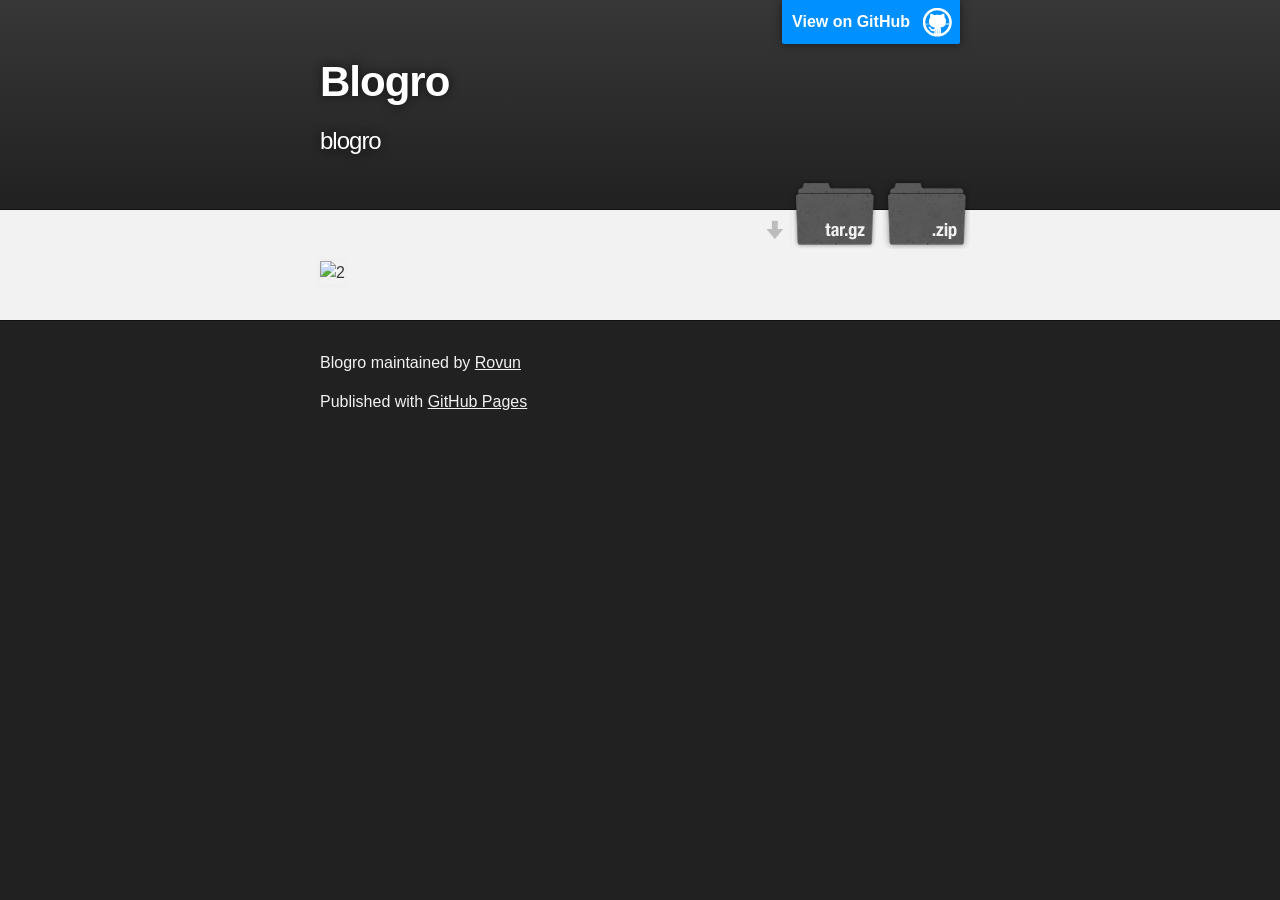
==== index.html @ f56e312a "Create gh-pages branch via GitHub" ====
<!DOCTYPE html>
<html>

  <head>
    <meta charset='utf-8' />
    <meta http-equiv="X-UA-Compatible" content="chrome=1" />
    <meta name="description" content="Blogro : blogro" />

    <link rel="stylesheet" type="text/css" media="screen" href="stylesheets/stylesheet.css">

    <title>Blogro</title>
  </head>

  <body>

    <!-- HEADER -->
    <div id="header_wrap" class="outer">
        <header class="inner">
          <a id="forkme_banner" href="https://github.com/Rovun/blogro">View on GitHub</a>

          <h1 id="project_title">Blogro</h1>
          <h2 id="project_tagline">blogro</h2>

            <section id="downloads">
              <a class="zip_download_link" href="https://github.com/Rovun/blogro/zipball/master">Download this project as a .zip file</a>
              <a class="tar_download_link" href="https://github.com/Rovun/blogro/tarball/master">Download this project as a tar.gz file</a>
            </section>
        </header>
    </div>

    <!-- MAIN CONTENT -->
    <div id="main_content_wrap" class="outer">
      <section id="main_content" class="inner">
        <p><img src="http://24.media.tumblr.com/b9d1b49b3898c8407f2d802457d3703f/tumblr_mvsl8mstNh1rkfo3lo2_250.gif" alt="2"></p>
      </section>
    </div>

    <!-- FOOTER  -->
    <div id="footer_wrap" class="outer">
      <footer class="inner">
        <p class="copyright">Blogro maintained by <a href="https://github.com/Rovun">Rovun</a></p>
        <p>Published with <a href="http://pages.github.com">GitHub Pages</a></p>
      </footer>
    </div>

    

  </body>
</html>
---- stylesheets/stylesheet.css ----
/*******************************************************************************
Slate Theme for GitHub Pages
by Jason Costello, @jsncostello
*******************************************************************************/

@import url(pygment_trac.css);

/*******************************************************************************
MeyerWeb Reset
*******************************************************************************/

html, body, div, span, applet, object, iframe,
h1, h2, h3, h4, h5, h6, p, blockquote, pre,
a, abbr, acronym, address, big, cite, code,
del, dfn, em, img, ins, kbd, q, s, samp,
small, strike, strong, sub, sup, tt, var,
b, u, i, center,
dl, dt, dd, ol, ul, li,
fieldset, form, label, legend,
table, caption, tbody, tfoot, thead, tr, th, td,
article, aside, canvas, details, embed,
figure, figcaption, footer, header, hgroup,
menu, nav, output, ruby, section, summary,
time, mark, audio, video {
  margin: 0;
  padding: 0;
  border: 0;
  font: inherit;
  vertical-align: baseline;
}

/* HTML5 display-role reset for older browsers */
article, aside, details, figcaption, figure,
footer, header, hgroup, menu, nav, section {
  display: block;
}

ol, ul {
  list-style: none;
}

table {
  border-collapse: collapse;
  border-spacing: 0;
}

/*******************************************************************************
Theme Styles
*******************************************************************************/

body {
  box-sizing: border-box;
  color:#373737;
  background: #212121;
  font-size: 16px;
  font-family: 'Myriad Pro', Calibri, Helvetica, Arial, sans-serif;
  line-height: 1.5;
  -webkit-font-smoothing: antialiased;
}

h1, h2, h3, h4, h5, h6 {
  margin: 10px 0;
  font-weight: 700;
  color:#222222;
  font-family: 'Lucida Grande', 'Calibri', Helvetica, Arial, sans-serif;
  letter-spacing: -1px;
}

h1 {
  font-size: 36px;
  font-weight: 700;
}

h2 {
  padding-bottom: 10px;
  font-size: 32px;
  background: url('../images/bg_hr.png') repeat-x bottom;
}

h3 {
  font-size: 24px;
}

h4 {
  font-size: 21px;
}

h5 {
  font-size: 18px;
}

h6 {
  font-size: 16px;
}

p {
  margin: 10px 0 15px 0;
}

footer p {
  color: #f2f2f2;
}

a {
  text-decoration: none;
  color: #007edf;
  text-shadow: none;

  transition: color 0.5s ease;
  transition: text-shadow 0.5s ease;
  -webkit-transition: color 0.5s ease;
  -webkit-transition: text-shadow 0.5s ease;
  -moz-transition: color 0.5s ease;
  -moz-transition: text-shadow 0.5s ease;
  -o-transition: color 0.5s ease;
  -o-transition: text-shadow 0.5s ease;
  -ms-transition: color 0.5s ease;
  -ms-transition: text-shadow 0.5s ease;
}

a:hover, a:focus {text-decoration: underline;}

footer a {
  color: #F2F2F2;
  text-decoration: underline;
}

em {
  font-style: italic;
}

strong {
  font-weight: bold;
}

img {
  position: relative;
  margin: 0 auto;
  max-width: 739px;
  padding: 5px;
  margin: 10px 0 10px 0;
  border: 1px solid #ebebeb;

  box-shadow: 0 0 5px #ebebeb;
  -webkit-box-shadow: 0 0 5px #ebebeb;
  -moz-box-shadow: 0 0 5px #ebebeb;
  -o-box-shadow: 0 0 5px #ebebeb;
  -ms-box-shadow: 0 0 5px #ebebeb;
}

p img {
  display: inline;
  margin: 0;
  padding: 0;
  vertical-align: middle;
  text-align: center;
  border: none;
}

pre, code {
  width: 100%;
  color: #222;
  background-color: #fff;

  font-family: Monaco, "Bitstream Vera Sans Mono", "Lucida Console", Terminal, monospace;
  font-size: 14px;

  border-radius: 2px;
  -moz-border-radius: 2px;
  -webkit-border-radius: 2px;
}

pre {
  width: 100%;
  padding: 10px;
  box-shadow: 0 0 10px rgba(0,0,0,.1);
  overflow: auto;
}

code {
  padding: 3px;
  margin: 0 3px;
  box-shadow: 0 0 10px rgba(0,0,0,.1);
}

pre code {
  display: block;
  box-shadow: none;
}

blockquote {
  color: #666;
  margin-bottom: 20px;
  padding: 0 0 0 20px;
  border-left: 3px solid #bbb;
}


ul, ol, dl {
  margin-bottom: 15px
}

ul {
  list-style: inside;
  padding-left: 20px;
}

ol {
  list-style: decimal inside;
  padding-left: 20px;
}

dl dt {
  font-weight: bold;
}

dl dd {
  padding-left: 20px;
  font-style: italic;
}

dl p {
  padding-left: 20px;
  font-style: italic;
}

hr {
  height: 1px;
  margin-bottom: 5px;
  border: none;
  background: url('../images/bg_hr.png') repeat-x center;
}

table {
  border: 1px solid #373737;
  margin-bottom: 20px;
  text-align: left;
 }

th {
  font-family: 'Lucida Grande', 'Helvetica Neue', Helvetica, Arial, sans-serif;
  padding: 10px;
  background: #373737;
  color: #fff;
 }

td {
  padding: 10px;
  border: 1px solid #373737;
 }

form {
  background: #f2f2f2;
  padding: 20px;
}

/*******************************************************************************
Full-Width Styles
*******************************************************************************/

.outer {
  width: 100%;
}

.inner {
  position: relative;
  max-width: 640px;
  padding: 20px 10px;
  margin: 0 auto;
}

#forkme_banner {
  display: block;
  position: absolute;
  top:0;
  right: 10px;
  z-index: 10;
  padding: 10px 50px 10px 10px;
  color: #fff;
  background: url('../images/blacktocat.png') #0090ff no-repeat 95% 50%;
  font-weight: 700;
  box-shadow: 0 0 10px rgba(0,0,0,.5);
  border-bottom-left-radius: 2px;
  border-bottom-right-radius: 2px;
}

#header_wrap {
  background: #212121;
  background: -moz-linear-gradient(top, #373737, #212121);
  background: -webkit-linear-gradient(top, #373737, #212121);
  background: -ms-linear-gradient(top, #373737, #212121);
  background: -o-linear-gradient(top, #373737, #212121);
  background: linear-gradient(top, #373737, #212121);
}

#header_wrap .inner {
  padding: 50px 10px 30px 10px;
}

#project_title {
  margin: 0;
  color: #fff;
  font-size: 42px;
  font-weight: 700;
  text-shadow: #111 0px 0px 10px;
}

#project_tagline {
  color: #fff;
  font-size: 24px;
  font-weight: 300;
  background: none;
  text-shadow: #111 0px 0px 10px;
}

#downloads {
  position: absolute;
  width: 210px;
  z-index: 10;
  bottom: -40px;
  right: 0;
  height: 70px;
  background: url('../images/icon_download.png') no-repeat 0% 90%;
}

.zip_download_link {
  display: block;
  float: right;
  width: 90px;
  height:70px;
  text-indent: -5000px;
  overflow: hidden;
  background: url(../images/sprite_download.png) no-repeat bottom left;
}

.tar_download_link {
  display: block;
  float: right;
  width: 90px;
  height:70px;
  text-indent: -5000px;
  overflow: hidden;
  background: url(../images/sprite_download.png) no-repeat bottom right;
  margin-left: 10px;
}

.zip_download_link:hover {
  background: url(../images/sprite_download.png) no-repeat top left;
}

.tar_download_link:hover {
  background: url(../images/sprite_download.png) no-repeat top right;
}

#main_content_wrap {
  background: #f2f2f2;
  border-top: 1px solid #111;
  border-bottom: 1px solid #111;
}

#main_content {
  padding-top: 40px;
}

#footer_wrap {
  background: #212121;
}



/*******************************************************************************
Small Device Styles
*******************************************************************************/

@media screen and (max-width: 480px) {
  body {
    font-size:14px;
  }

  #downloads {
    display: none;
  }

  .inner {
    min-width: 320px;
    max-width: 480px;
  }

  #project_title {
  font-size: 32px;
  }

  h1 {
    font-size: 28px;
  }

  h2 {
    font-size: 24px;
  }

  h3 {
    font-size: 21px;
  }

  h4 {
    font-size: 18px;
  }

  h5 {
    font-size: 14px;
  }

  h6 {
    font-size: 12px;
  }

  code, pre {
    min-width: 320px;
    max-width: 480px;
    font-size: 11px;
  }

}
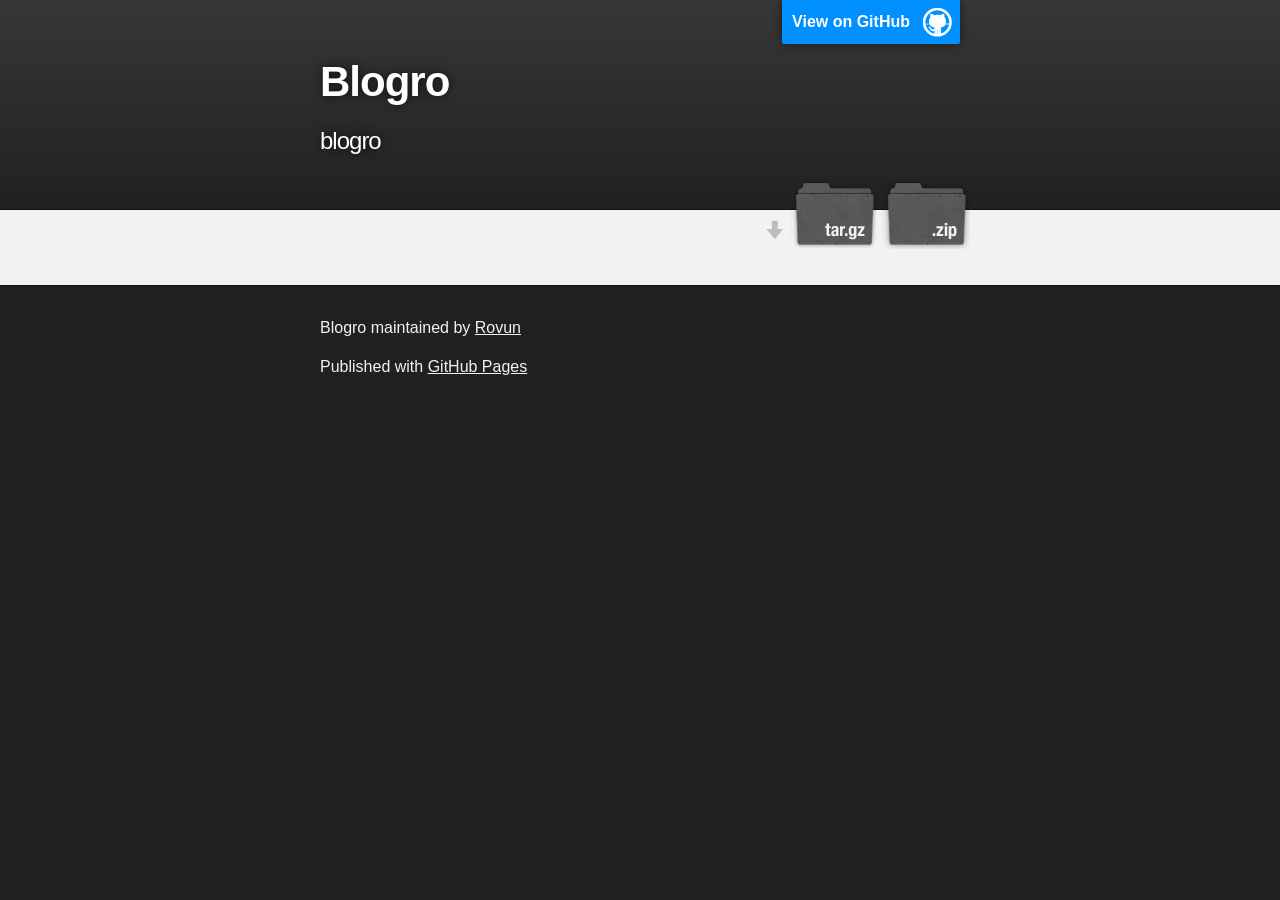
==== commit fda0a876: "Update index.html" ====
--- a/index.html
+++ b/index.html
@@ -31,7 +31,7 @@
     <!-- MAIN CONTENT -->
     <div id="main_content_wrap" class="outer">
       <section id="main_content" class="inner">
-        <p><img src="http://24.media.tumblr.com/b9d1b49b3898c8407f2d802457d3703f/tumblr_mvsl8mstNh1rkfo3lo2_250.gif" alt="2"></p>
+        <p></p>
       </section>
     </div>
 
